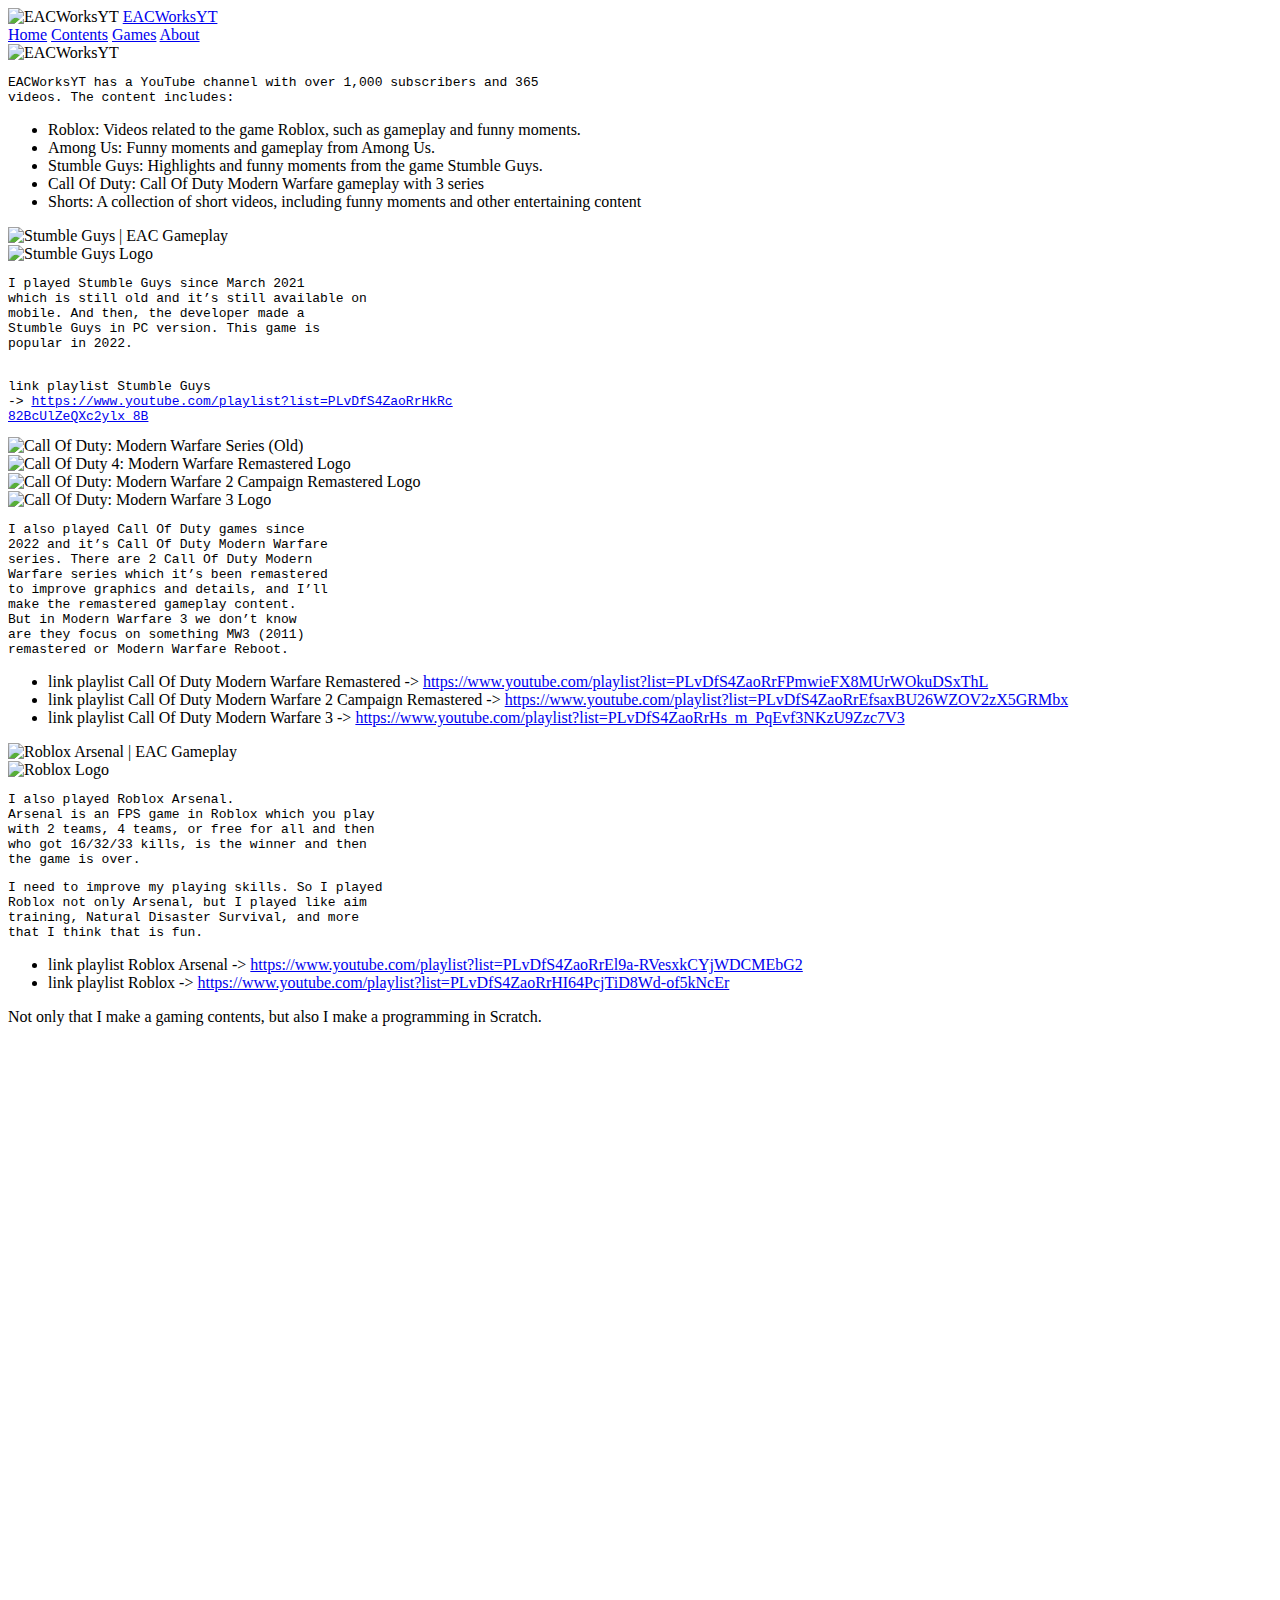
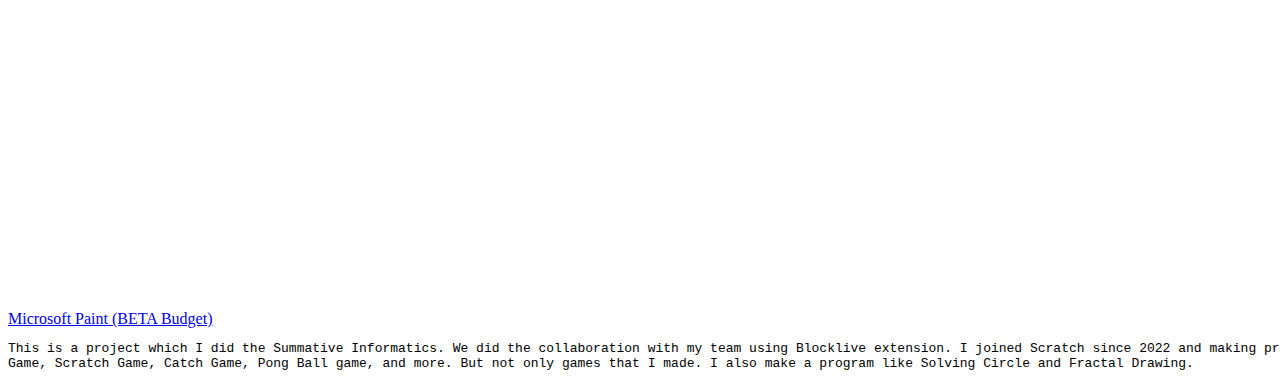
==== index.html @ 5aad58e2 "EACWebsiteYT index.html" ====
<!DOCTYPE html>
<html lang="en">
  <head>
    <meta charset="UTF-8" />
    <meta name="viewport" content="width=device-width, initial-scale.0" />
    <title>EACWebsiteYT</title>
    <link rel="stylesheet" href="style.css" />
    <!-- Google tag (gtag.js) -->
<script async src="https://www.googletagmanager.com/gtag/js?id=G-K62THXE22F"></script>
<script>
  window.dataLayer = window.dataLayer || [];
  function gtag(){dataLayer.push(arguments);}
  gtag('js', new Date());

  gtag('config', 'G-K62THXE22F');
</script>
  </head>
  <body>
    <header id="header">
      <nav class="header-nav">
        <div class="image-logo">
          <img src="EACWorksYT logo.jpg" alt="EACWorksYT" />
          <a href="https://youtube.com/@eacworksyt?si=7HoOxDdmZyfUKQYX"
            >EACWorksYT</a
          >
        </div>

        <div class="header-menu">
          <a href="#Home">Home</a>
          <a href="#Contents">Contents</a>
          <a href="#Games">Games</a>
          <a href="#About">About</a>
        </div>
      </nav>
    </header>

    <section id="eacworksyt">
      <div class="about">
        <img src="EACWorksYT logo.jpg" alt="EACWorksYT" />
        <div class="about-text">
          <pre>
EACWorksYT has a YouTube channel with over 1,000 subscribers and 365 
videos. The content includes:</pre
          >
          <ul>
            <li>
              Roblox: Videos related to the game Roblox, such as gameplay and
              funny moments.
            </li>
            <li>Among Us: Funny moments and gameplay from Among Us.</li>
            <li>
              Stumble Guys: Highlights and funny moments from the game Stumble
              Guys.
            </li>
            <li>
              Call Of Duty: Call Of Duty Modern Warfare gameplay with 3 series
            </li>
            <li>
              Shorts: A collection of short videos, including funny moments and
              other entertaining content
            </li>
          </ul>
        </div>
      </div>
      <div class="stumble-guys">
      <img src="Screenshot (154).png" alt="Stumble Guys | EAC Gameplay" />
      <div class="stumble-guys-logo">
        <img
          src="stumble-guys-logo-E3E4BE536E-seeklogo.com (1).png"
          alt="Stumble Guys Logo"
        />
      </div>
      <div class="stumble-guys-text">
        <pre>
I played Stumble Guys since March 2021 
which is still old and it’s still available on 
mobile. And then, the developer made a 
Stumble Guys in PC version. This game is 
popular in 2022.</pre
        >
        <pre>
          
link playlist Stumble Guys 
-> <a href="https://www.youtube.com/playlist?list=PLvDfS4ZaoRrHkRc82BcUlZeQXc2ylx_8B">https://www.youtube.com/playlist?list=PLvDfS4ZaoRrHkRc
82BcUlZeQXc2ylx_8B</a></pre>
      </div>
      <div class="call-of-duty">
        <img
          src="Screenshot (164).png"
          alt="Call Of Duty: Modern Warfare Series (Old)"
        />
        <div class="codmw-series-logo">
          <div class="mwr-logo">
            <img
              src="MWR_LOGO_NEG.png"
              alt="Call Of Duty 4: Modern Warfare Remastered Logo"
            />
          </div>
          <div class="codmw2cr-logo">
            <img
              src="mw2cr-logo.png"
              alt="Call Of Duty: Modern Warfare 2 Campaign Remastered Logo"
            />
          </div>
          <div class="mw3-logo">
            <img
              src="1280px-ModernWarfare3Logo.svg.png"
              alt="Call Of Duty: Modern Warfare 3 Logo"
            />
          </div>
        </div>
        <div class="call-of-duty-text">
          <pre>
I also played Call Of Duty games since 
2022 and it’s Call Of Duty Modern Warfare 
series. There are 2 Call Of Duty Modern 
Warfare series which it’s been remastered
to improve graphics and details, and I’ll 
make the remastered gameplay content. 
But in Modern Warfare 3 we don’t know 
are they focus on something MW3 (2011) 
remastered or Modern Warfare Reboot.</pre
          >
          <ul>
            <li>
              link playlist Call Of Duty Modern Warfare Remastered ->
              <a
                href="https://www.youtube.com/playlist?list=PLvDfS4ZaoRrFPmwieFX8MUrWOkuDSxThL"
                >https://www.youtube.com/playlist?list=PLvDfS4ZaoRrFPmwieFX8MUrWOkuDSxThL</a
              >
            </li>
            <li>
              link playlist Call Of Duty Modern Warfare 2 Campaign Remastered ->
              <a
                href="https://www.youtube.com/playlist?list=PLvDfS4ZaoRrEfsaxBU26WZOV2zX5GRMbx"
                >https://www.youtube.com/playlist?list=PLvDfS4ZaoRrEfsaxBU26WZOV2zX5GRMbx</a
              >
            </li>
            <li>
              link playlist Call Of Duty Modern Warfare 3 ->
              <a
                href="https://www.youtube.com/playlist?list=PLvDfS4ZaoRrHs_m_PqEvf3NKzU9Zzc7V3"
                >https://www.youtube.com/playlist?list=PLvDfS4ZaoRrHs_m_PqEvf3NKzU9Zzc7V3</a
              >
            </li>
          </ul>
        </div>
      </div>
      <div class="roblox">
        <img src="Screenshot (157).png" alt="Roblox Arsenal | EAC Gameplay" />
        <div class="roblox-logo">
          <img
            src="roblox-logo-roblox-icon-transparent-free-png.webp"
            alt="Roblox Logo"
          />
        </div>
        <div class="roblox-text">
          <pre>
I also played Roblox Arsenal.
Arsenal is an FPS game in Roblox which you play 
with 2 teams, 4 teams, or free for all and then 
who got 16/32/33 kills, is the winner and then 
the game is over.</pre
          >
          <pre>
I need to improve my playing skills. So I played 
Roblox not only Arsenal, but I played like aim 
training, Natural Disaster Survival, and more 
that I think that is fun.</pre
          >
          <ul>
            <li>
              link playlist Roblox Arsenal ->
              <a
                href="https://www.youtube.com/playlist?list=PLvDfS4ZaoRrEl9a-RVesxkCYjWDCMEbG2"
                >https://www.youtube.com/playlist?list=PLvDfS4ZaoRrEl9a-RVesxkCYjWDCMEbG2</a
              >
            </li>
            <li>
              link playlist Roblox ->
              <a
                href="https://www.youtube.com/playlist?list=PLvDfS4ZaoRrHI64PcjTiD8Wd-of5kNcEr"
                >https://www.youtube.com/playlist?list=PLvDfS4ZaoRrHI64PcjTiD8Wd-of5kNcEr</a
              >
            </li>
          </ul>
        </div>
      </div>
      <div class="Scratch">
        <p>
          Not only that I make a gaming contents, but also I make a programming
          in Scratch.
        </p>
        <iframe
          src="https://scratch.mit.edu/projects/1020594026/embed"
          allowtransparency="true"
          width="1152"
          height="864"
          frameborder="0"
          scrolling="no"
          allowfullscreen
        ></iframe>
        <figcaption>
          <a href="https://scratch.mit.edu/projects/1020594026"
            >Microsoft Paint (BETA Budget)</a
          >
        </figcaption>
        <pre>
This is a project which I did the Summative Informatics. We did the collaboration with my team using Blocklive extension. I joined Scratch since 2022 and making projects like Jumping 
Game, Scratch Game, Catch Game, Pong Ball game, and more. But not only games that I made. I also make a program like Solving Circle and Fractal Drawing.</pre
        >
      </div>
    </section>

    <footer id="footer"></footer>
  </body>
</html>
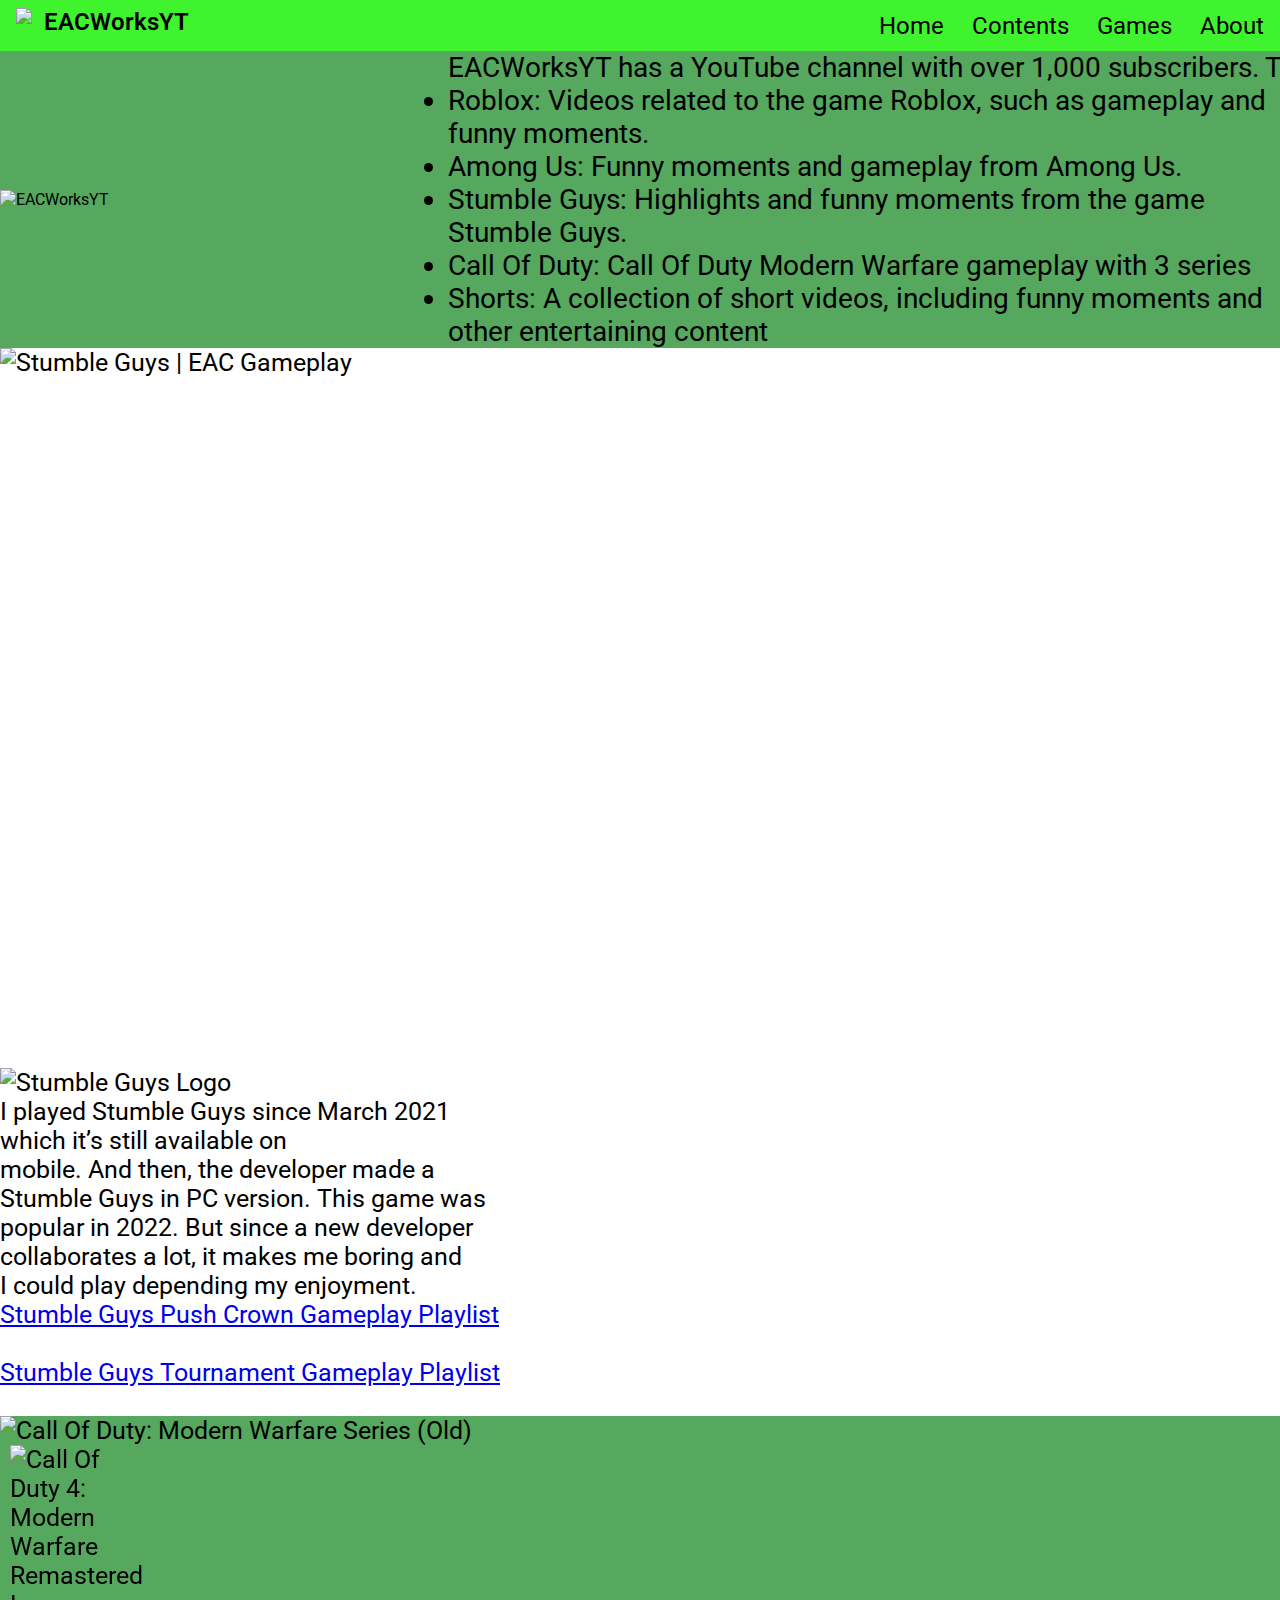
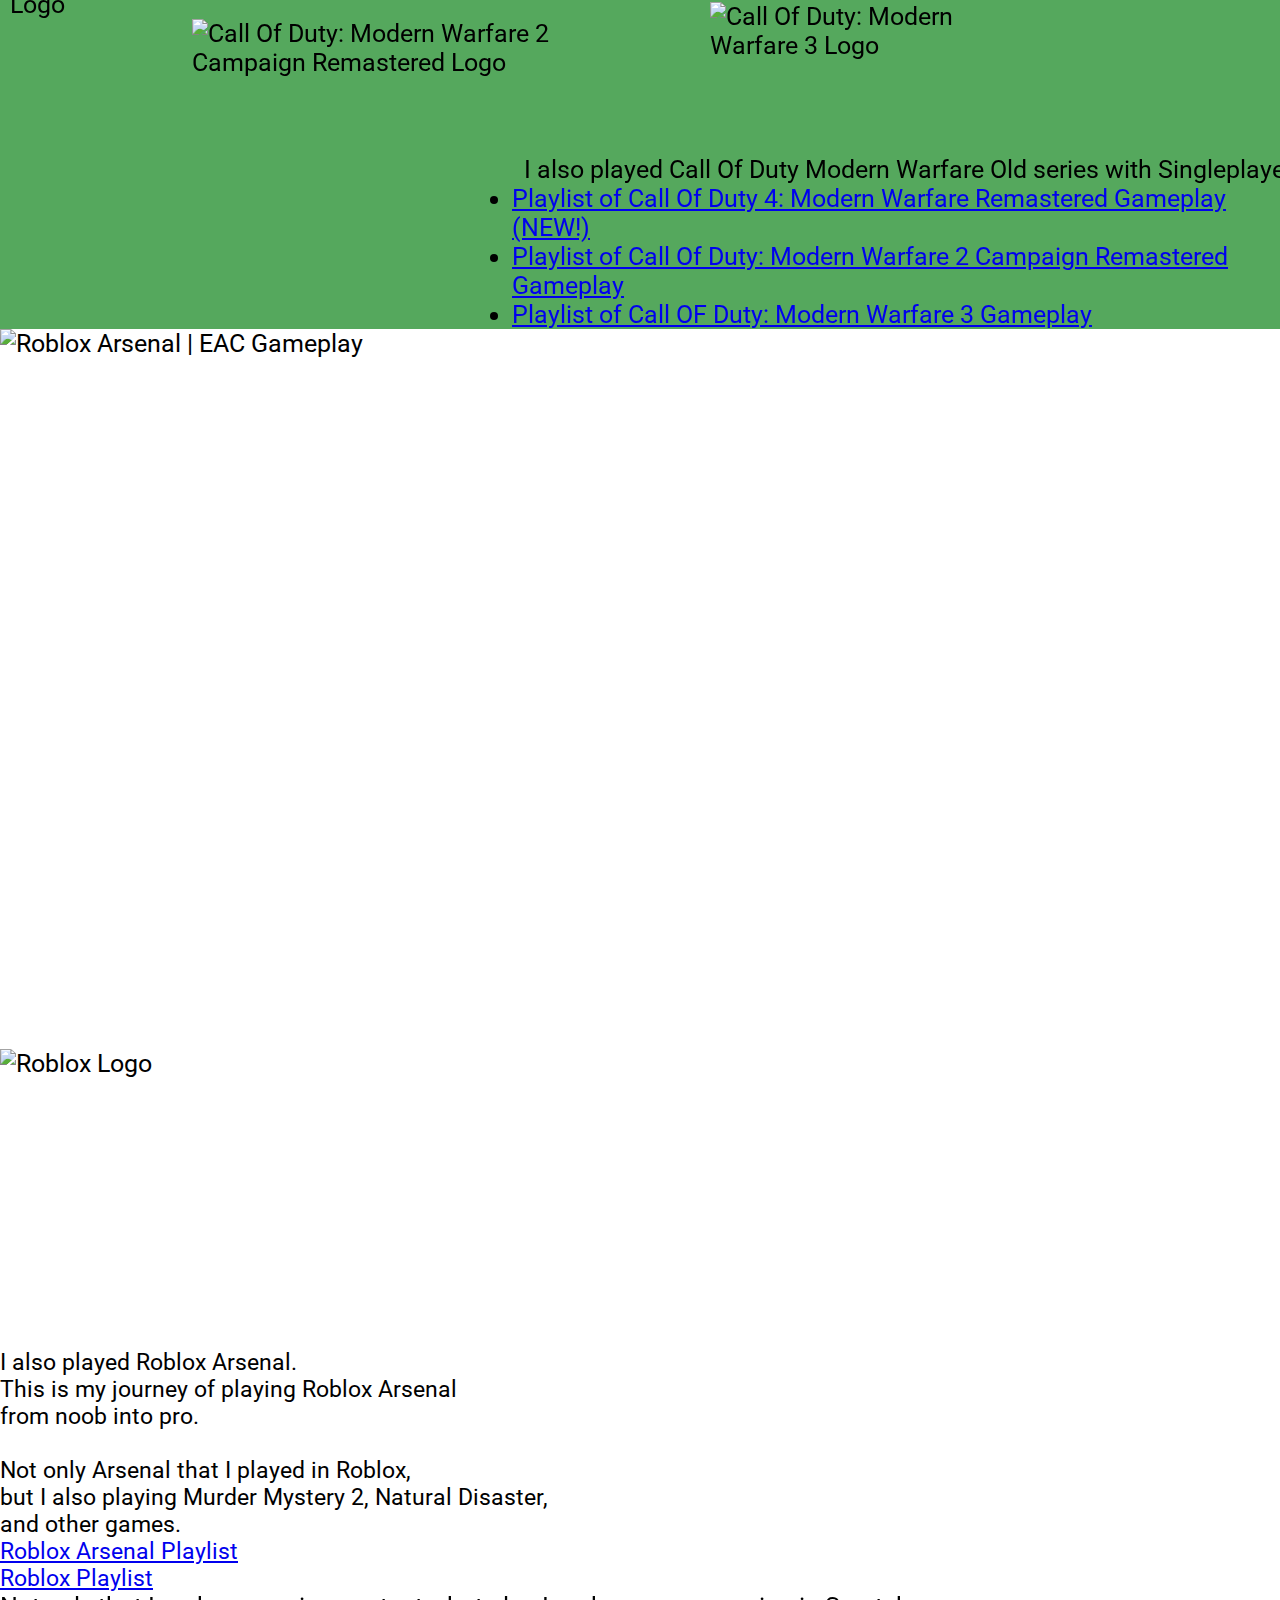
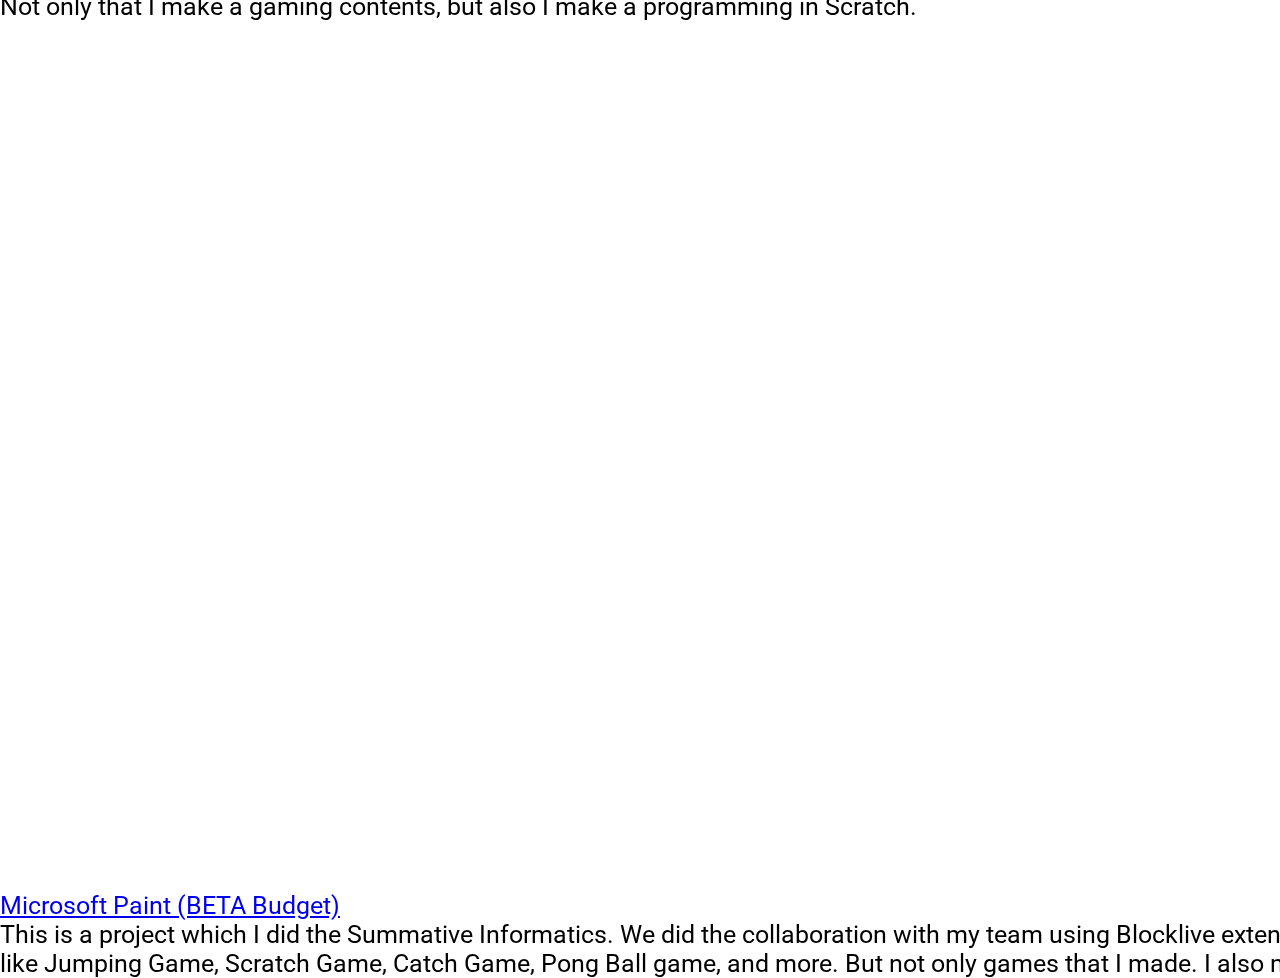
==== commit c3803168: "index.html" ====
--- a/index.html
+++ b/index.html
@@ -5,15 +5,6 @@
     <meta name="viewport" content="width=device-width, initial-scale.0" />
     <title>EACWebsiteYT</title>
     <link rel="stylesheet" href="style.css" />
-    <!-- Google tag (gtag.js) -->
-<script async src="https://www.googletagmanager.com/gtag/js?id=G-K62THXE22F"></script>
-<script>
-  window.dataLayer = window.dataLayer || [];
-  function gtag(){dataLayer.push(arguments);}
-  gtag('js', new Date());
-
-  gtag('config', 'G-K62THXE22F');
-</script>
   </head>
   <body>
     <header id="header">
@@ -25,7 +16,7 @@
           >
         </div>
 
-        <div class="header-menu">
+        <div class="header-menu"> 
           <a href="#Home">Home</a>
           <a href="#Contents">Contents</a>
           <a href="#Games">Games</a>
@@ -39,8 +30,7 @@
         <img src="EACWorksYT logo.jpg" alt="EACWorksYT" />
         <div class="about-text">
           <pre>
-EACWorksYT has a YouTube channel with over 1,000 subscribers and 365 
-videos. The content includes:</pre
+EACWorksYT has a YouTube channel with over 1,000 subscribers. The content includes:</pre
           >
           <ul>
             <li>
@@ -73,16 +63,18 @@
       <div class="stumble-guys-text">
         <pre>
 I played Stumble Guys since March 2021 
-which is still old and it’s still available on 
+which it’s still available on 
 mobile. And then, the developer made a 
-Stumble Guys in PC version. This game is 
-popular in 2022.</pre
+Stumble Guys in PC version. This game was
+popular in 2022. But since a new developer
+collaborates a lot, it makes me boring and
+I could play depending my enjoyment.</pre
         >
         <pre>
-          
-link playlist Stumble Guys 
--> <a href="https://www.youtube.com/playlist?list=PLvDfS4ZaoRrHkRc82BcUlZeQXc2ylx_8B">https://www.youtube.com/playlist?list=PLvDfS4ZaoRrHkRc
-82BcUlZeQXc2ylx_8B</a></pre>
+<a href="https://youtube.com/playlist?list=PLvDfS4ZaoRrHkRc82BcUlZeQXc2ylx_8B&si=HYHEMYbjbrrY5VZe">Stumble Guys Push Crown Gameplay Playlist</a>
+
+<a href="https://youtube.com/playlist?list=PLvDfS4ZaoRrHxc1vo80YAAH6C53KkuDDo&si=uzTR0KhwNM_pT6Ig">Stumble Guys Tournament Gameplay Playlist</a>
+        </pre>
       </div>
       <div class="call-of-duty">
         <img
@@ -91,58 +83,23 @@
         />
         <div class="codmw-series-logo">
           <div class="mwr-logo">
-            <img
-              src="MWR_LOGO_NEG.png"
-              alt="Call Of Duty 4: Modern Warfare Remastered Logo"
-            />
+            <img src="MWR_LOGO_NEG.png" alt="Call Of Duty 4: Modern Warfare Remastered Logo"/>
           </div>
           <div class="codmw2cr-logo">
-            <img
-              src="mw2cr-logo.png"
-              alt="Call Of Duty: Modern Warfare 2 Campaign Remastered Logo"
-            />
+            <img src="mw2cr-logo.png" alt="Call Of Duty: Modern Warfare 2 Campaign Remastered Logo" />
           </div>
           <div class="mw3-logo">
-            <img
-              src="1280px-ModernWarfare3Logo.svg.png"
-              alt="Call Of Duty: Modern Warfare 3 Logo"
-            />
+            <img src="1280px-ModernWarfare3Logo.svg.png" alt="Call Of Duty: Modern Warfare 3 Logo"/>
           </div>
         </div>
         <div class="call-of-duty-text">
           <pre>
-I also played Call Of Duty games since 
-2022 and it’s Call Of Duty Modern Warfare 
-series. There are 2 Call Of Duty Modern 
-Warfare series which it’s been remastered
-to improve graphics and details, and I’ll 
-make the remastered gameplay content. 
-But in Modern Warfare 3 we don’t know 
-are they focus on something MW3 (2011) 
-remastered or Modern Warfare Reboot.</pre
+  I also played Call Of Duty Modern Warfare Old series with Singleplayer.</pre
           >
           <ul>
-            <li>
-              link playlist Call Of Duty Modern Warfare Remastered ->
-              <a
-                href="https://www.youtube.com/playlist?list=PLvDfS4ZaoRrFPmwieFX8MUrWOkuDSxThL"
-                >https://www.youtube.com/playlist?list=PLvDfS4ZaoRrFPmwieFX8MUrWOkuDSxThL</a
-              >
-            </li>
-            <li>
-              link playlist Call Of Duty Modern Warfare 2 Campaign Remastered ->
-              <a
-                href="https://www.youtube.com/playlist?list=PLvDfS4ZaoRrEfsaxBU26WZOV2zX5GRMbx"
-                >https://www.youtube.com/playlist?list=PLvDfS4ZaoRrEfsaxBU26WZOV2zX5GRMbx</a
-              >
-            </li>
-            <li>
-              link playlist Call Of Duty Modern Warfare 3 ->
-              <a
-                href="https://www.youtube.com/playlist?list=PLvDfS4ZaoRrHs_m_PqEvf3NKzU9Zzc7V3"
-                >https://www.youtube.com/playlist?list=PLvDfS4ZaoRrHs_m_PqEvf3NKzU9Zzc7V3</a
-              >
-            </li>
+            <li><a href="https://youtube.com/playlist?list=PLvDfS4ZaoRrFdQRawCOYpcSv1W0jB2jjV&si=ogJUxQovT6qiWc-U">Playlist of Call Of Duty 4: Modern Warfare Remastered Gameplay (NEW!)</a></li>
+            <li><a href="https://youtube.com/playlist?list=PLvDfS4ZaoRrEfsaxBU26WZOV2zX5GRMbx&si=ruhyWRUprY8CyuiE">Playlist of Call Of Duty: Modern Warfare 2 Campaign Remastered Gameplay</a></li>
+            <li><a href="https://youtube.com/playlist?list=PLvDfS4ZaoRrHs_m_PqEvf3NKzU9Zzc7V3&si=6APpzd80NXlcEVqJ">Playlist of Call OF Duty: Modern Warfare 3 Gameplay</a></li>
           </ul>
         </div>
       </div>
@@ -157,31 +114,23 @@
         <div class="roblox-text">
           <pre>
 I also played Roblox Arsenal.
-Arsenal is an FPS game in Roblox which you play 
-with 2 teams, 4 teams, or free for all and then 
-who got 16/32/33 kills, is the winner and then 
-the game is over.</pre
+This is my journey of playing Roblox Arsenal
+from noob into pro.
+</pre
           >
           <pre>
-I need to improve my playing skills. So I played 
-Roblox not only Arsenal, but I played like aim 
-training, Natural Disaster Survival, and more 
-that I think that is fun.</pre
+
+Not only Arsenal that I played in Roblox,
+but I also playing Murder Mystery 2, Natural Disaster,
+and other games.
+</pre
           >
           <ul>
             <li>
-              link playlist Roblox Arsenal ->
-              <a
-                href="https://www.youtube.com/playlist?list=PLvDfS4ZaoRrEl9a-RVesxkCYjWDCMEbG2"
-                >https://www.youtube.com/playlist?list=PLvDfS4ZaoRrEl9a-RVesxkCYjWDCMEbG2</a
-              >
+              <a href="https://youtube.com/playlist?list=PLvDfS4ZaoRrEl9a-RVesxkCYjWDCMEbG2&si=EKfjdzRXK-h0x8yb">Roblox Arsenal Playlist</a>
             </li>
             <li>
-              link playlist Roblox ->
-              <a
-                href="https://www.youtube.com/playlist?list=PLvDfS4ZaoRrHI64PcjTiD8Wd-of5kNcEr"
-                >https://www.youtube.com/playlist?list=PLvDfS4ZaoRrHI64PcjTiD8Wd-of5kNcEr</a
-              >
+              <a href="https://youtube.com/playlist?list=PLvDfS4ZaoRrHI64PcjTiD8Wd-of5kNcEr&si=Lw-PbZUkBSbgzMYc">Roblox Playlist</a>
             </li>
           </ul>
         </div>
@@ -206,8 +155,8 @@
           >
         </figcaption>
         <pre>
-This is a project which I did the Summative Informatics. We did the collaboration with my team using Blocklive extension. I joined Scratch since 2022 and making projects like Jumping 
-Game, Scratch Game, Catch Game, Pong Ball game, and more. But not only games that I made. I also make a program like Solving Circle and Fractal Drawing.</pre
+This is a project which I did the Summative Informatics. We did the collaboration with my team using Blocklive extension. I joined Scratch since 2022 and making projects 
+like Jumping Game, Scratch Game, Catch Game, Pong Ball game, and more. But not only games that I made. I also make a program like Solving Circle and Fractal Drawing.</pre
         >
       </div>
     </section>
--- a/style.css
+++ b/style.css
@@ -0,0 +1,185 @@
+@import url("https://fonts.googleapis.com/css2?family=Roboto:ital,wght@0,100;0,300;0,400;0,500;0,700;0,900;1,100;1,300;1,400;1,500;1,700;1,900&display=swap");
+
+* {
+  padding: 0;
+  margin: 0;
+}
+header {
+  background-color: #3ff42f;
+}
+
+pre {
+  font-family: Roboto;
+}
+
+p {
+  font-family: Roboto;
+}
+
+.header-nav {
+  display: flex;
+  justify-content: space-between;
+  align-items: center;
+  padding: 8px 16px;
+  color: #0000;
+  font-family: Roboto;
+}
+
+.header-nav a {
+  text-decoration: none;
+  color: black;
+}
+
+.image-logo > a {
+  font-weight: 600;
+  font-size: 24px;
+}
+
+.image-logo {
+  display: flex;
+  gap: 4px;
+}
+
+.image-logo > img {
+  width: 24px;
+}
+
+.header-menu {
+  display: flex;
+  gap: 28px;
+}
+
+.header-menu a {
+  font-size: 24px;
+}
+
+.eacworksyt {
+  font-family: Roboto;
+}
+
+.about {
+  background-color: #55a85d;
+  font-family: Roboto;
+  display: flex;
+  justify-content: space-between;
+  align-items: center;
+  gap: 20px;
+}
+
+.about > img {
+  width: 30%;
+}
+
+.about .about-text {
+  width: 65%;
+  font-size: 28px;
+}
+
+.call-of-duty {
+  background-color: #55a85d;
+  flex-direction: column;
+  align-items: center;
+  gap: 20px;
+  font-family: Roboto;
+}
+
+.call-of-duty img {
+  width: 50%;
+  height: 50%;
+}
+
+.call-of-duty .codmw-series-logo {
+  max-width: 50%;
+  max-height: 50%;
+}
+
+.call-of-duty .mwr-logo {
+  position: sticky;
+  width: 20%;
+  height: auto;
+  left: 10px;
+}
+
+.call-of-duty .codmw2cr-logo {
+  position: sticky;
+  width: 70%;
+  height: 50%;
+  top: 0px;
+  left: 200px;
+}
+
+.call-of-duty .mw3-logo {
+  position: relative;
+  display: inline-block;
+  margin: 10px;
+  width: 40%;
+  height: auto;
+  top: -85px;
+  left: 700px;
+}
+
+.call-of-duty .call-of-duty-text {
+  margin: 0;
+  padding: 0;
+  align-items: center;
+  position: sticky;
+  left: 1050px;
+  top: -670px;
+  width: 60%;
+}
+
+.stumble-guys {
+  font-family: Roboto;
+  font-size: 25px;
+  gap: 20px;
+  overflow: hidden;
+}
+
+.stumble-guys .stumble-guys-text {
+  margin: 0;
+  padding: 0;
+  justify-content: space-between;
+  align-items: center;
+  width: 60%;
+}
+
+.stumble-guys > img {
+  width: 1280px;
+  height: 720px;
+  float: right;
+}
+
+.roblox {
+  font-family: Roboto;
+  overflow: hidden;
+}
+
+.roblox > img {
+  width: 1280px;
+  height: 720px;
+  float: right;
+}
+
+.roblox .roblox-logo {
+  display: flex;
+  width: 500px;
+  height: 300px;
+}
+
+.roblox .roblox-text {
+  font-size: 23px;
+}
+
+.Scratch {
+  position: sticky;
+  display: inline-block;
+}
+
+.Scratch > iframe {
+  position: sticky;
+}
+
+.Scratch > figcaption {
+  position: sticky;
+  left: 400px;
+}
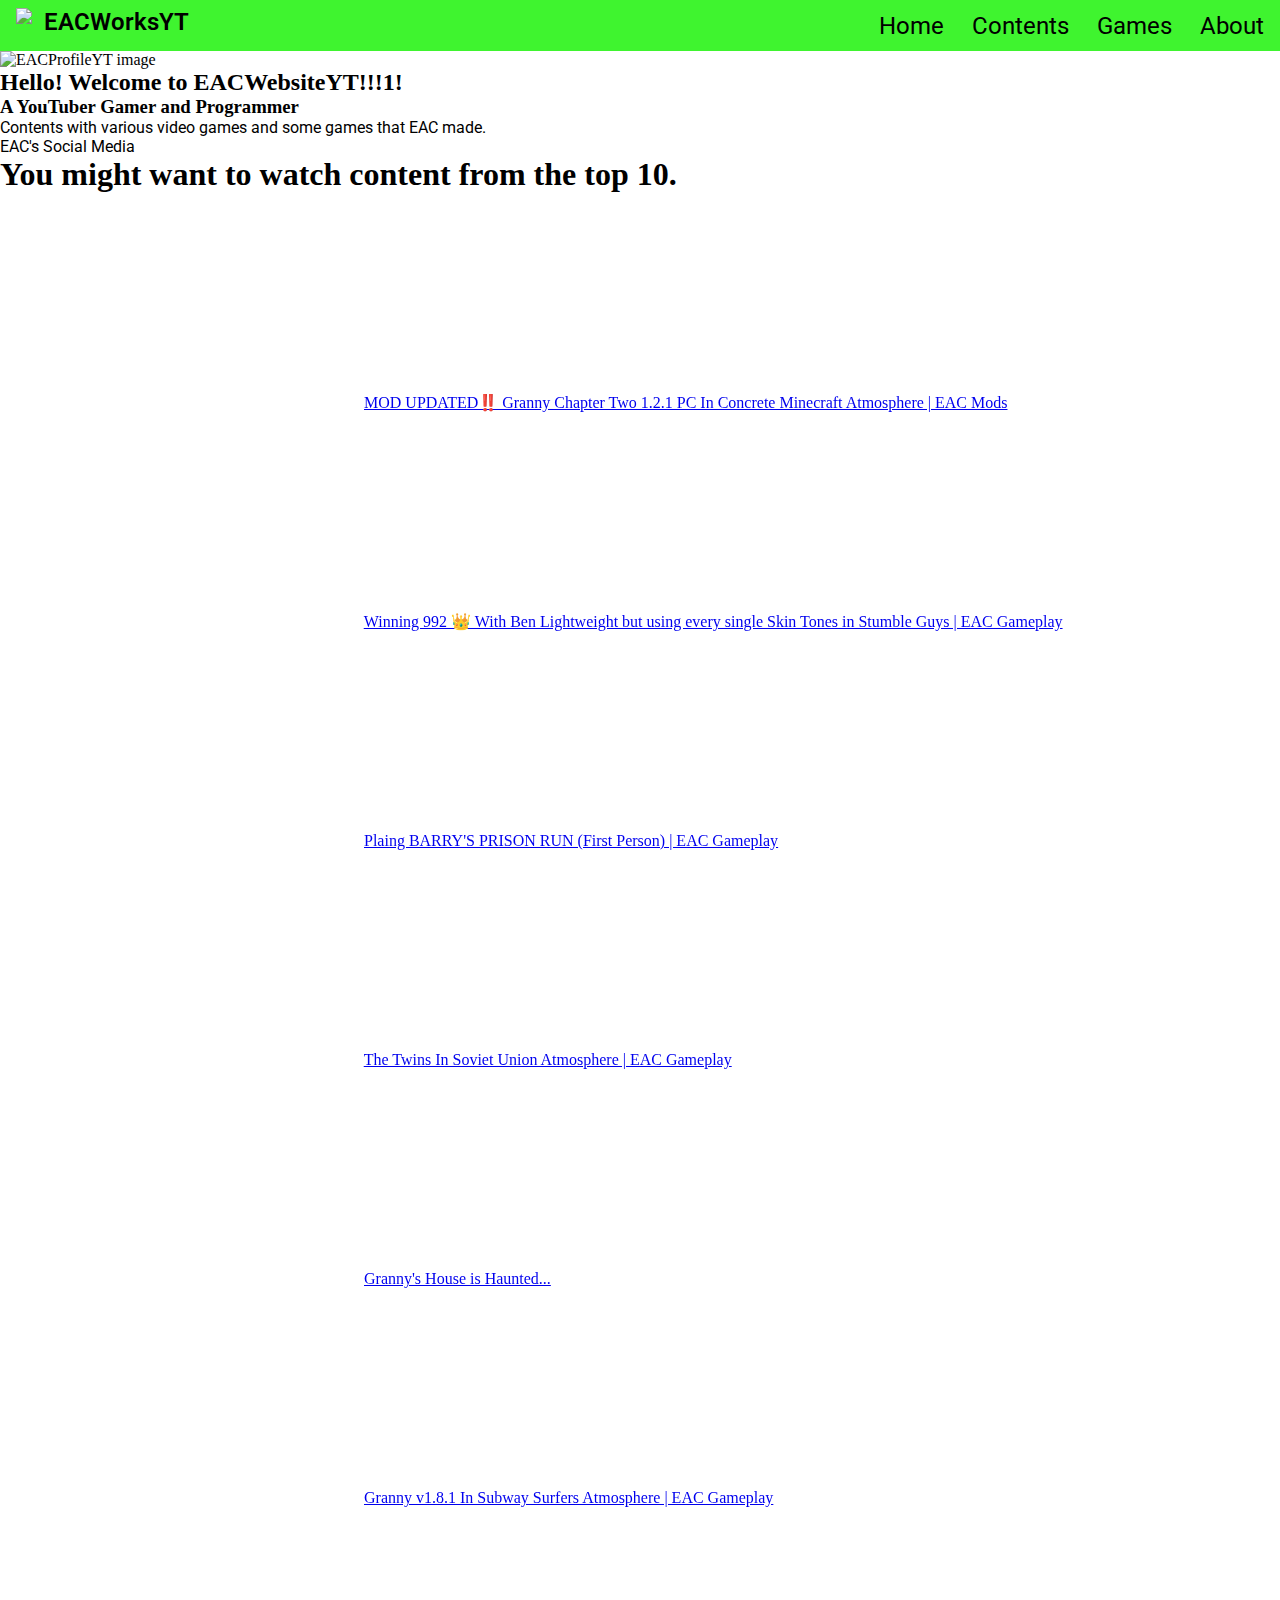
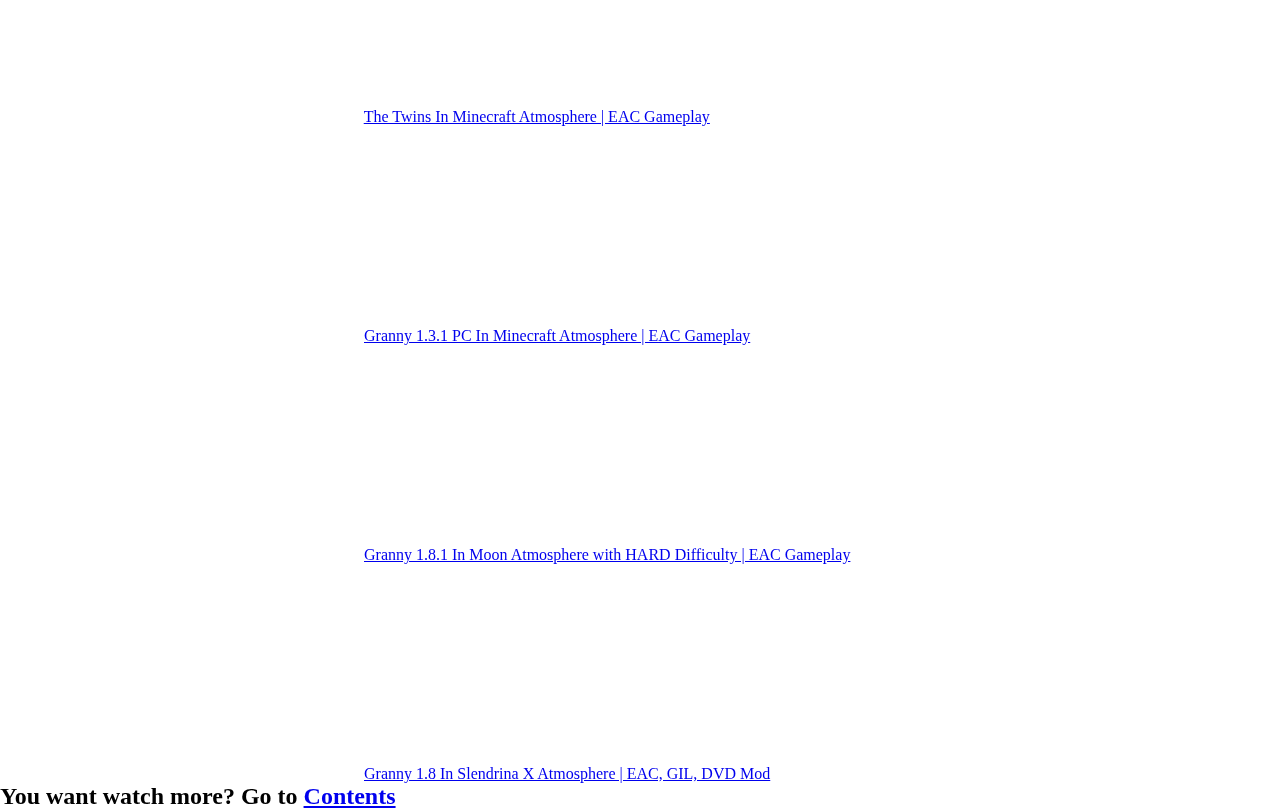
==== commit 93324158: "index.html" ====
--- a/index.html
+++ b/index.html
@@ -1,166 +1,111 @@
 <!DOCTYPE html>
 <html lang="en">
-  <head>
-    <meta charset="UTF-8" />
-    <meta name="viewport" content="width=device-width, initial-scale.0" />
+<head>
+    <meta charset="UTF-8">
+    <meta name="viewport" content="width=, initial-scale=1.0">
+    <script type="text/javascript" src="//code.jquery.com/jquery-1.11.0.min.js"></script>
+    <script type="text/javascript" src="//code.jquery.com/jquery-migrate-1.2.1.min.js"></script>
+    <script type="text/javascript" src="slick/slick.min.js"></script>
+    <link rel="stylesheet" href="https://cdnjs.cloudflare.com/ajax/libs/remixicon/4.2.0/remixicon.min.css">
+    <link rel="stylesheet" href="style.css">
+    <!--Slick Slider-->
+    <script src="https://ajax.googleapis.com/ajax/libs/jquery/3.6.0/jquery.min.js"></script>
+    <link
+      rel="stylesheet"
+      type="text/css"
+      href="//cdn.jsdelivr.net/npm/slick-carousel@1.8.1/slick/slick.css"
+    />
+    <script
+      type="text/javascript"
+      src="//cdn.jsdelivr.net/npm/slick-carousel@1.8.1/slick/slick.min.js"
+    ></script>
     <title>EACWebsiteYT</title>
-    <link rel="stylesheet" href="style.css" />
-  </head>
-  <body>
+</head>
+<body>
     <header id="header">
-      <nav class="header-nav">
-        <div class="image-logo">
-          <img src="EACWorksYT logo.jpg" alt="EACWorksYT" />
-          <a href="https://youtube.com/@eacworksyt?si=7HoOxDdmZyfUKQYX"
-            >EACWorksYT</a
-          >
+        <nav class="header-nav">
+          <div class="image-logo">
+            <img src="EACWorksYT logo.jpg" alt="EACWorksYT" />
+            <a href="https://youtube.com/@eacworksyt?si=7HoOxDdmZyfUKQYX"
+              >EACWorksYT</a
+            >
+          </div>
+  
+          <div class="header-menu"> 
+            <a href="index.html">Home</a>
+            <a href="#Contents">Contents</a>
+            <a href="#Games">Games</a>
+            <a href="about.html">About</a>
+          </div>
+        </nav>
+      </header>
+      <section class="main">
+        <div class="eacwelcome">
+            <img src="EACWorksYT logo.jpg" alt="EACProfileYT image" class="EAC Welcome Image">
+            <h2>Hello! Welcome to EACWebsiteYT!!!1!</h2>
         </div>
 
-        <div class="header-menu"> 
-          <a href="#Home">Home</a>
-          <a href="#Contents">Contents</a>
-          <a href="#Games">Games</a>
-          <a href="#About">About</a>
+        <div class="eacmain">
+            <h3>A YouTuber Gamer and Programmer</h3>
+            <p>Contents with various video games and some games that EAC made.</p>
         </div>
-      </nav>
-    </header>
+        
+        <div class="eacsocialmedia">
+          <p>EAC's Social Media</p>
+          <a href="https://www.instagram.com/eacworksyt"><i class="ri-instagram-line"></i></a>
+          <a href="https://discord.gg/jrD9hJGABw"><i class="ri-discord-line"></i></a>
+          <a href="https://steamcommunity.com/id/eacworksytonsteam"><i class="ri-steam-line"></i></a>
+        </div>
 
-    <section id="eacworksyt">
-      <div class="about">
-        <img src="EACWorksYT logo.jpg" alt="EACWorksYT" />
-        <div class="about-text">
-          <pre>
-EACWorksYT has a YouTube channel with over 1,000 subscribers. The content includes:</pre
-          >
-          <ul>
-            <li>
-              Roblox: Videos related to the game Roblox, such as gameplay and
-              funny moments.
-            </li>
-            <li>Among Us: Funny moments and gameplay from Among Us.</li>
-            <li>
-              Stumble Guys: Highlights and funny moments from the game Stumble
-              Guys.
-            </li>
-            <li>
-              Call Of Duty: Call Of Duty Modern Warfare gameplay with 3 series
-            </li>
-            <li>
-              Shorts: A collection of short videos, including funny moments and
-              other entertaining content
-            </li>
-          </ul>
-        </div>
-      </div>
-      <div class="stumble-guys">
-      <img src="Screenshot (154).png" alt="Stumble Guys | EAC Gameplay" />
-      <div class="stumble-guys-logo">
-        <img
-          src="stumble-guys-logo-E3E4BE536E-seeklogo.com (1).png"
-          alt="Stumble Guys Logo"
-        />
-      </div>
-      <div class="stumble-guys-text">
-        <pre>
-I played Stumble Guys since March 2021 
-which it’s still available on 
-mobile. And then, the developer made a 
-Stumble Guys in PC version. This game was
-popular in 2022. But since a new developer
-collaborates a lot, it makes me boring and
-I could play depending my enjoyment.</pre
-        >
-        <pre>
-<a href="https://youtube.com/playlist?list=PLvDfS4ZaoRrHkRc82BcUlZeQXc2ylx_8B&si=HYHEMYbjbrrY5VZe">Stumble Guys Push Crown Gameplay Playlist</a>
+      </section>
 
-<a href="https://youtube.com/playlist?list=PLvDfS4ZaoRrHxc1vo80YAAH6C53KkuDDo&si=uzTR0KhwNM_pT6Ig">Stumble Guys Tournament Gameplay Playlist</a>
-        </pre>
-      </div>
-      <div class="call-of-duty">
-        <img
-          src="Screenshot (164).png"
-          alt="Call Of Duty: Modern Warfare Series (Old)"
-        />
-        <div class="codmw-series-logo">
-          <div class="mwr-logo">
-            <img src="MWR_LOGO_NEG.png" alt="Call Of Duty 4: Modern Warfare Remastered Logo"/>
+      <section class="contents">
+        <h1>You might want to watch content from the top 10.</h1>
+        <div class="content">
+          <div class="content_item">
+            <iframe width="360" height="215" src="https://www.youtube.com/embed/XNhVj8ZXdpU?si=yxqhVqD7DG7PYvSt" title="YouTube video player" frameborder="0" allow="accelerometer; autoplay; clipboard-write; encrypted-media; gyroscope; picture-in-picture; web-share" referrerpolicy="strict-origin-when-cross-origin" allowfullscreen></iframe>
+            <a href="https://youtu.be/XNhVj8ZXdpU?si=KU65fya-9CLC47GZ">MOD UPDATED‼️ Granny Chapter Two 1.2.1 PC In Concrete Minecraft Atmosphere | EAC Mods</a>
           </div>
-          <div class="codmw2cr-logo">
-            <img src="mw2cr-logo.png" alt="Call Of Duty: Modern Warfare 2 Campaign Remastered Logo" />
+          <div class="content_item">
+            <iframe width="360" height="215" src="https://www.youtube.com/embed/D6asueYZvvE?si=DOou_K95Kpr0NZzE" title="YouTube video player" frameborder="0" allow="accelerometer; autoplay; clipboard-write; encrypted-media; gyroscope; picture-in-picture; web-share" referrerpolicy="strict-origin-when-cross-origin" allowfullscreen></iframe>
+            <a href="https://youtu.be/D6asueYZvvE?si=Sr8UB-NRBLA3HHx4">Winning 992 👑 With Ben Lightweight but using every single Skin Tones in Stumble Guys | EAC Gameplay</a>
           </div>
-          <div class="mw3-logo">
-            <img src="1280px-ModernWarfare3Logo.svg.png" alt="Call Of Duty: Modern Warfare 3 Logo"/>
+          <div class="content_item">
+            <iframe width="360" height="215" src="https://www.youtube.com/embed/cvAbpI3i5QI?si=FdnK5CYTfnbp_ICI" title="YouTube video player" frameborder="0" allow="accelerometer; autoplay; clipboard-write; encrypted-media; gyroscope; picture-in-picture; web-share" referrerpolicy="strict-origin-when-cross-origin" allowfullscreen></iframe>
+            <a href="https://youtu.be/cvAbpI3i5QI?si=L3dyzic4DGBOcuL0">Plaing BARRY'S PRISON RUN (First Person) | EAC Gameplay</a>
+          </div>
+          <div class="content_item">
+            <iframe width="360" height="215" src="https://www.youtube.com/embed/rBC5CGxX3bM?si=qF8LHlyxyHDcIKWw" title="YouTube video player" frameborder="0" allow="accelerometer; autoplay; clipboard-write; encrypted-media; gyroscope; picture-in-picture; web-share" referrerpolicy="strict-origin-when-cross-origin" allowfullscreen></iframe>
+            <a href="https://youtu.be/rBC5CGxX3bM?si=GjqWIOWs9y7p0MYP">The Twins In Soviet Union Atmosphere | EAC Gameplay</a>
+          </div>
+          <div class="content_item">
+            <iframe width="360" height="215" src="https://www.youtube.com/embed/7Y0qri6LkAo?si=gy5__PZ0Mjue9tIW" title="YouTube video player" frameborder="0" allow="accelerometer; autoplay; clipboard-write; encrypted-media; gyroscope; picture-in-picture; web-share" referrerpolicy="strict-origin-when-cross-origin" allowfullscreen></iframe>
+            <a href="https://youtu.be/7Y0qri6LkAo?si=VoHrYcvl_HtYRAAm">Granny's House is Haunted...</a>
+          </div>
+          <div class="content_item">
+            <iframe width="360" height="215" src="https://www.youtube.com/embed/8RoiMmCk_2s?si=POdJ2R_cJSxiCDkW" title="YouTube video player" frameborder="0" allow="accelerometer; autoplay; clipboard-write; encrypted-media; gyroscope; picture-in-picture; web-share" referrerpolicy="strict-origin-when-cross-origin" allowfullscreen></iframe>
+            <a href="https://youtu.be/8RoiMmCk_2s?si=3coEXBMJCeJUz0DG">Granny v1.8.1 In Subway Surfers Atmosphere | EAC Gameplay</a>
+          </div>
+          <div class="content_item">
+            <iframe width="360" height="215" src="https://www.youtube.com/embed/SXauGmh3P7Q?si=2GKVhsUoQZiRat_C" title="YouTube video player" frameborder="0" allow="accelerometer; autoplay; clipboard-write; encrypted-media; gyroscope; picture-in-picture; web-share" referrerpolicy="strict-origin-when-cross-origin" allowfullscreen></iframe>
+            <a href="https://youtu.be/SXauGmh3P7Q?si=x5rc09qmLL4WhWE7">The Twins In Minecraft Atmosphere | EAC Gameplay</a>
+          </div>
+          <div class="content_item">
+            <iframe width="360" height="215" src="https://www.youtube.com/embed/aQGl1QOlIRQ?si=ZelNiH7wNj-ExR3S" title="YouTube video player" frameborder="0" allow="accelerometer; autoplay; clipboard-write; encrypted-media; gyroscope; picture-in-picture; web-share" referrerpolicy="strict-origin-when-cross-origin" allowfullscreen></iframe>
+            <a href="https://youtu.be/aQGl1QOlIRQ?si=SKBZ36UvU1bw3beZ">Granny 1.3.1 PC In Minecraft Atmosphere | EAC Gameplay</a>
+          </div>
+          <div class="content_item">
+            <iframe width="360" height="215" src="https://www.youtube.com/embed/xQKZvD_-ty8?si=exz_cwGf-WWblhtL" title="YouTube video player" frameborder="0" allow="accelerometer; autoplay; clipboard-write; encrypted-media; gyroscope; picture-in-picture; web-share" referrerpolicy="strict-origin-when-cross-origin" allowfullscreen></iframe>
+            <a href="https://youtu.be/xQKZvD_-ty8?si=XmA4ACFB9ibZykkD">Granny 1.8.1 In Moon Atmosphere with HARD Difficulty | EAC Gameplay</a>
+          </div>
+          <div class="content_item">
+            <iframe width="360" height="215" src="https://www.youtube.com/embed/DCm5scZCK88?si=-9FPZS1m9dFXQKZ1" title="YouTube video player" frameborder="0" allow="accelerometer; autoplay; clipboard-write; encrypted-media; gyroscope; picture-in-picture; web-share" referrerpolicy="strict-origin-when-cross-origin" allowfullscreen></iframe>
+            <a href="https://youtu.be/DCm5scZCK88?si=FrkA_4lVztwkEOQN">Granny 1.8 In Slendrina X Atmosphere | EAC, GIL, DVD Mod</a>
           </div>
         </div>
-        <div class="call-of-duty-text">
-          <pre>
-  I also played Call Of Duty Modern Warfare Old series with Singleplayer.</pre
-          >
-          <ul>
-            <li><a href="https://youtube.com/playlist?list=PLvDfS4ZaoRrFdQRawCOYpcSv1W0jB2jjV&si=ogJUxQovT6qiWc-U">Playlist of Call Of Duty 4: Modern Warfare Remastered Gameplay (NEW!)</a></li>
-            <li><a href="https://youtube.com/playlist?list=PLvDfS4ZaoRrEfsaxBU26WZOV2zX5GRMbx&si=ruhyWRUprY8CyuiE">Playlist of Call Of Duty: Modern Warfare 2 Campaign Remastered Gameplay</a></li>
-            <li><a href="https://youtube.com/playlist?list=PLvDfS4ZaoRrHs_m_PqEvf3NKzU9Zzc7V3&si=6APpzd80NXlcEVqJ">Playlist of Call OF Duty: Modern Warfare 3 Gameplay</a></li>
-          </ul>
-        </div>
-      </div>
-      <div class="roblox">
-        <img src="Screenshot (157).png" alt="Roblox Arsenal | EAC Gameplay" />
-        <div class="roblox-logo">
-          <img
-            src="roblox-logo-roblox-icon-transparent-free-png.webp"
-            alt="Roblox Logo"
-          />
-        </div>
-        <div class="roblox-text">
-          <pre>
-I also played Roblox Arsenal.
-This is my journey of playing Roblox Arsenal
-from noob into pro.
-</pre
-          >
-          <pre>
+        <h2>You want watch more? Go to <a href="#Contents">Contents</a></h2>
+      </section>
 
-Not only Arsenal that I played in Roblox,
-but I also playing Murder Mystery 2, Natural Disaster,
-and other games.
-</pre
-          >
-          <ul>
-            <li>
-              <a href="https://youtube.com/playlist?list=PLvDfS4ZaoRrEl9a-RVesxkCYjWDCMEbG2&si=EKfjdzRXK-h0x8yb">Roblox Arsenal Playlist</a>
-            </li>
-            <li>
-              <a href="https://youtube.com/playlist?list=PLvDfS4ZaoRrHI64PcjTiD8Wd-of5kNcEr&si=Lw-PbZUkBSbgzMYc">Roblox Playlist</a>
-            </li>
-          </ul>
-        </div>
-      </div>
-      <div class="Scratch">
-        <p>
-          Not only that I make a gaming contents, but also I make a programming
-          in Scratch.
-        </p>
-        <iframe
-          src="https://scratch.mit.edu/projects/1020594026/embed"
-          allowtransparency="true"
-          width="1152"
-          height="864"
-          frameborder="0"
-          scrolling="no"
-          allowfullscreen
-        ></iframe>
-        <figcaption>
-          <a href="https://scratch.mit.edu/projects/1020594026"
-            >Microsoft Paint (BETA Budget)</a
-          >
-        </figcaption>
-        <pre>
-This is a project which I did the Summative Informatics. We did the collaboration with my team using Blocklive extension. I joined Scratch since 2022 and making projects 
-like Jumping Game, Scratch Game, Catch Game, Pong Ball game, and more. But not only games that I made. I also make a program like Solving Circle and Fractal Drawing.</pre
-        >
-      </div>
-    </section>
-
-    <footer id="footer"></footer>
-  </body>
+      <script src="script.js"></script>
+</body>
 </html>
